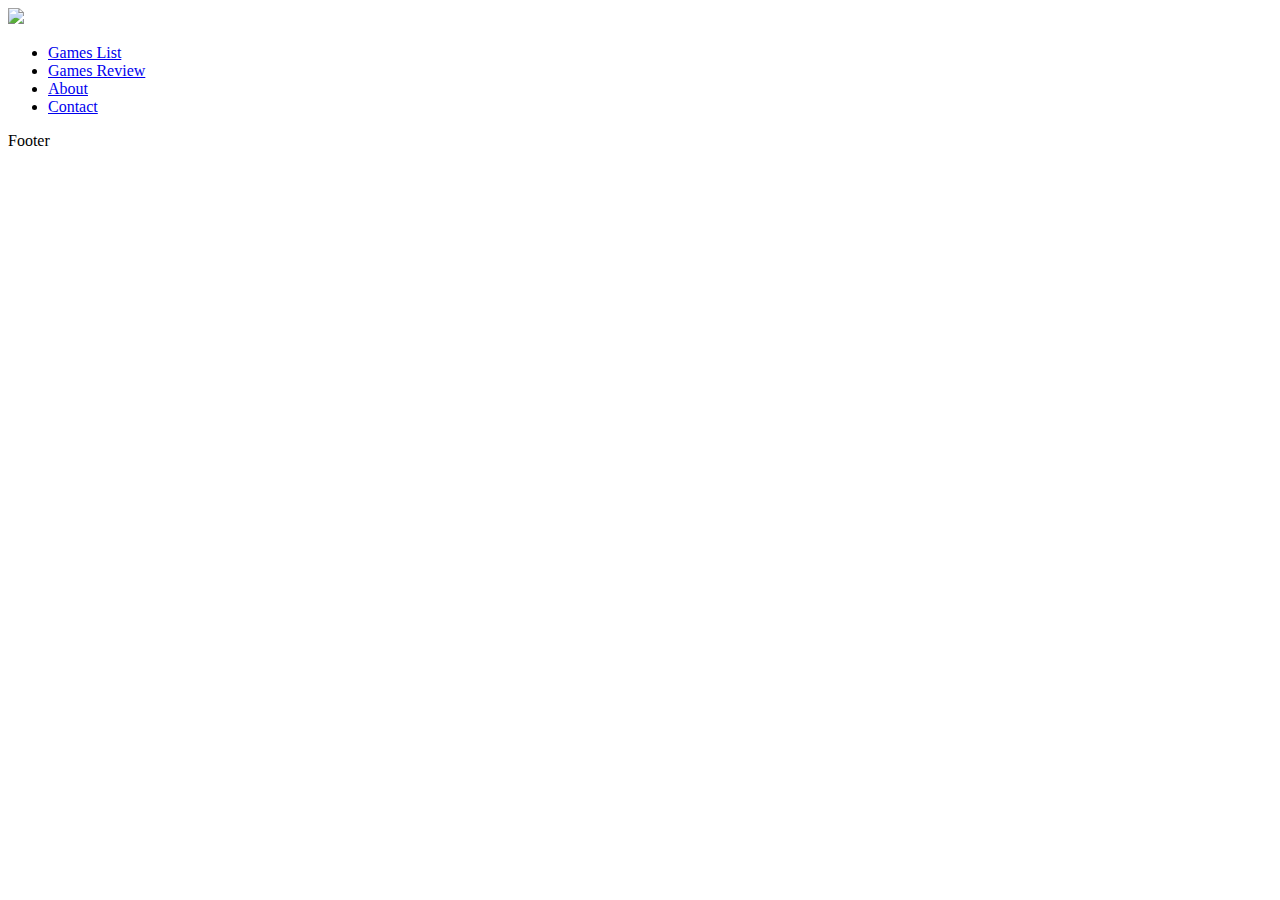
==== personal/index.html @ cd443035 "COMMIT" ====
<!DOCTYPE html>
<html lang="en">
<head>
    <meta charset="UTF-8">
    <meta http-equiv="X-UA-Compatible" content="IE=edge">
    <meta name="viewport" content="width=device-width, initial-scale=1.0">
    <title>Quality Review | Homepage</title>
    <link type="text/css" rel="stylesheet" href="styles/personal-site.css">
</head>
<body>
    <div class="logo">
        <img class="logo" src="images/QualityReview-logos_transparent.png" style="--i:5">
    </div>
    
    <div class="nav">
        <ul>
            <li style="--i:4";><a href="games_list.html">Games List</a></li>
            <li style="--i:3";><a href="games_review.html">Games Review</a></li>
            <li style="--i:2";><a href="about.html">About</a></li>
            <li style="--i:1";><a href="contact.html">Contact</a></li>
        </ul>
    </div>
    <div class="footer">
        <p>Footer</p>
    </div>
    
</body>
</html>
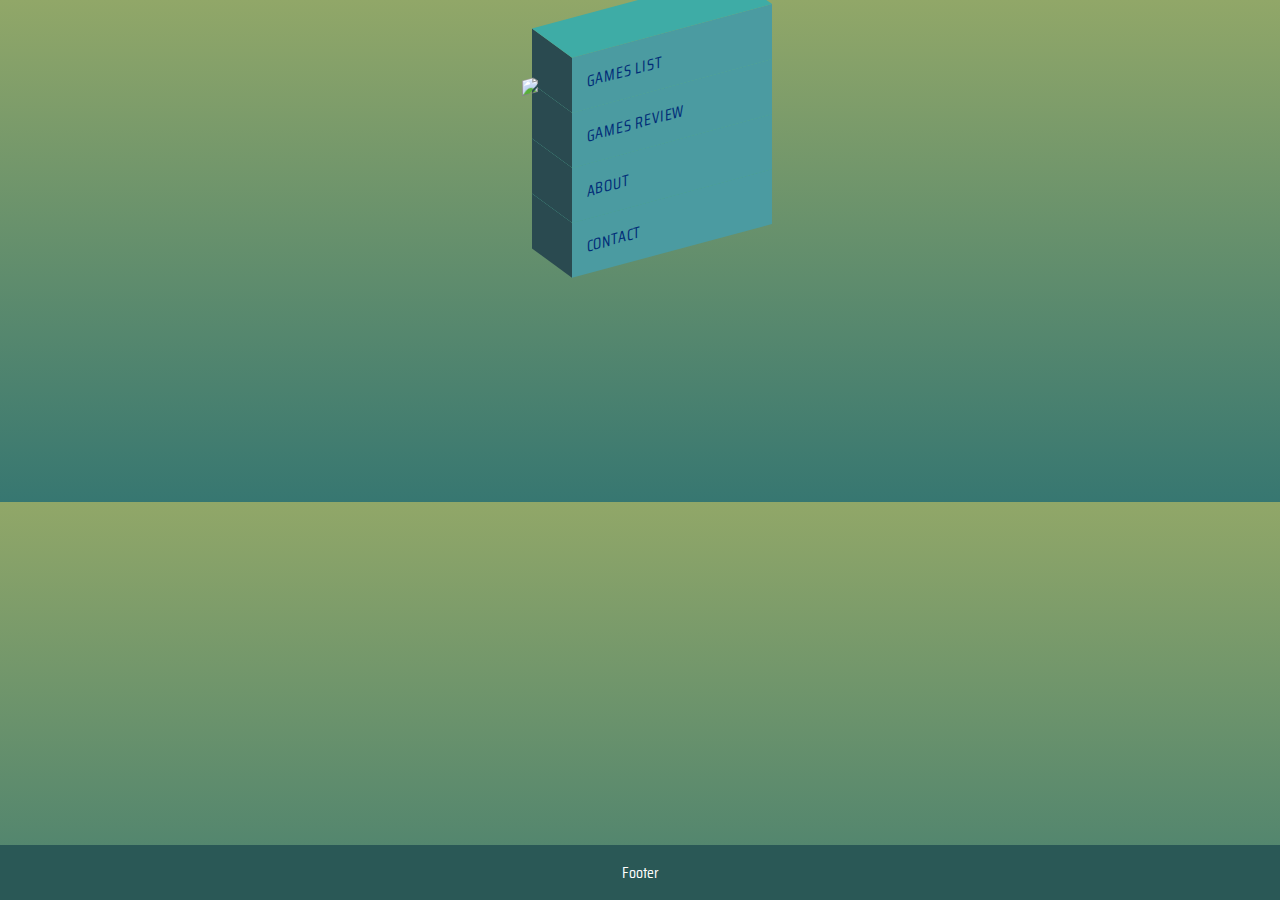
==== commit 2cb82bff: "commit" ====
--- a/personal/index.html
+++ b/personal/index.html
@@ -8,11 +8,10 @@
     <link type="text/css" rel="stylesheet" href="styles/personal-site.css">
 </head>
 <body>
-    <div class="logo">
-        <img class="logo" src="images/QualityReview-logos_transparent.png" style="--i:5">
-    </div>
+   
     
     <div class="nav">
+        <img class="logo" src="images/QualityReview-logos_transparent.png" style="--i:5">
         <ul>
             <li style="--i:4";><a href="games_list.html">Games List</a></li>
             <li style="--i:3";><a href="games_review.html">Games Review</a></li>
--- a/personal/styles/personal-site.css
+++ b/personal/styles/personal-site.css
@@ -0,0 +1,145 @@
+@import url('https://fonts.googleapis.com/css2?family=Saira+Condensed:wght@100&family=Saira+Semi+Condensed:wght@100&display=swap');
+
+
+@keyframes float {
+	0% {
+		transform: translatey(0px);
+	}
+	50% {
+		transform: translatey(-20px);
+	}
+	100% {
+		transform: translatey(0px);
+	}
+}
+
+
+div.nav {
+    display: grid;
+    grid-column-start: 2;
+    grid-row-start: 1;
+    
+
+    
+    animation: float 3s ease-in-out infinite;
+}
+
+div.logo {
+    display: grid;
+    grid-column-start: 2;
+    grid-row-start: 1;
+}
+img.logo {
+    display: grid;
+    justify-self: center;
+    width: 300px;
+    height: auto;
+    transform: skewY(-15deg);
+    transform-origin: right;
+    z-index: var(--i);
+    
+    grid-column-start: 2;
+    
+    
+}
+
+* {
+  margin: 0;
+  padding: 0;
+  box-sizing: border-box;  
+}
+
+body {
+    display: grid;
+    grid-template-columns: 1fr 1fr 1fr ;
+    grid-template-rows: 1fr 1fr ;
+
+    justify-content: center;
+    align-items: center;
+    background: linear-gradient(#91a768,#377771);
+
+    font-family: 'Saira Condensed', sans-serif;
+
+    
+    
+}
+
+div.content{
+    font-size: 200px;
+}
+
+ul {
+    margin-top: 15px;
+    display: grid;
+    justify-content: center;
+    grid-column-start: 2;
+    grid-row-start: 3;
+    position: relative;
+    transform: skewY(-15deg);
+}
+ul li {
+    position: relative;
+    list-style: none;
+    width: 200px;
+    background-color: #4b9ba1;
+    padding: 15px;
+    z-index: var(--i);
+    transition: 0.5s;
+}
+
+ul li:hover {
+    background: rebeccapurple;
+    transform: translateX(-50px);
+}
+
+ul li::before {
+    content: '';
+    position: absolute;
+    top: 0;
+    left: -40px;
+    width: 40px;
+    height: 100%;
+    background: #2a4a50;
+    transform-origin: right;
+    transform: skewY(45deg);
+    transition: 0.5s;
+}
+
+ul li::after {
+    content: '';
+    position: absolute;
+    top: -40px;
+    left: 0;
+    width: 100%;
+    height: 40px;
+    background: #3eaca6;
+    transform-origin: bottom;
+    transform: skewX(45deg);
+    transition: 0.5s;
+}
+
+ul li a {
+    text-decoration: none;
+    color: #012d78;
+    display: block;
+    text-transform: uppercase;
+    letter-spacing: 0.05em;
+    transition: 0.5s;
+}
+
+ul li:hover a {
+    color: #fff;
+}
+
+
+
+.footer {
+    position: fixed;
+  left: 0;
+  bottom: 0;
+  width: 100%;
+  background-color: #2a5856;
+  color: white;
+  text-align: center;
+  padding: 15px;
+}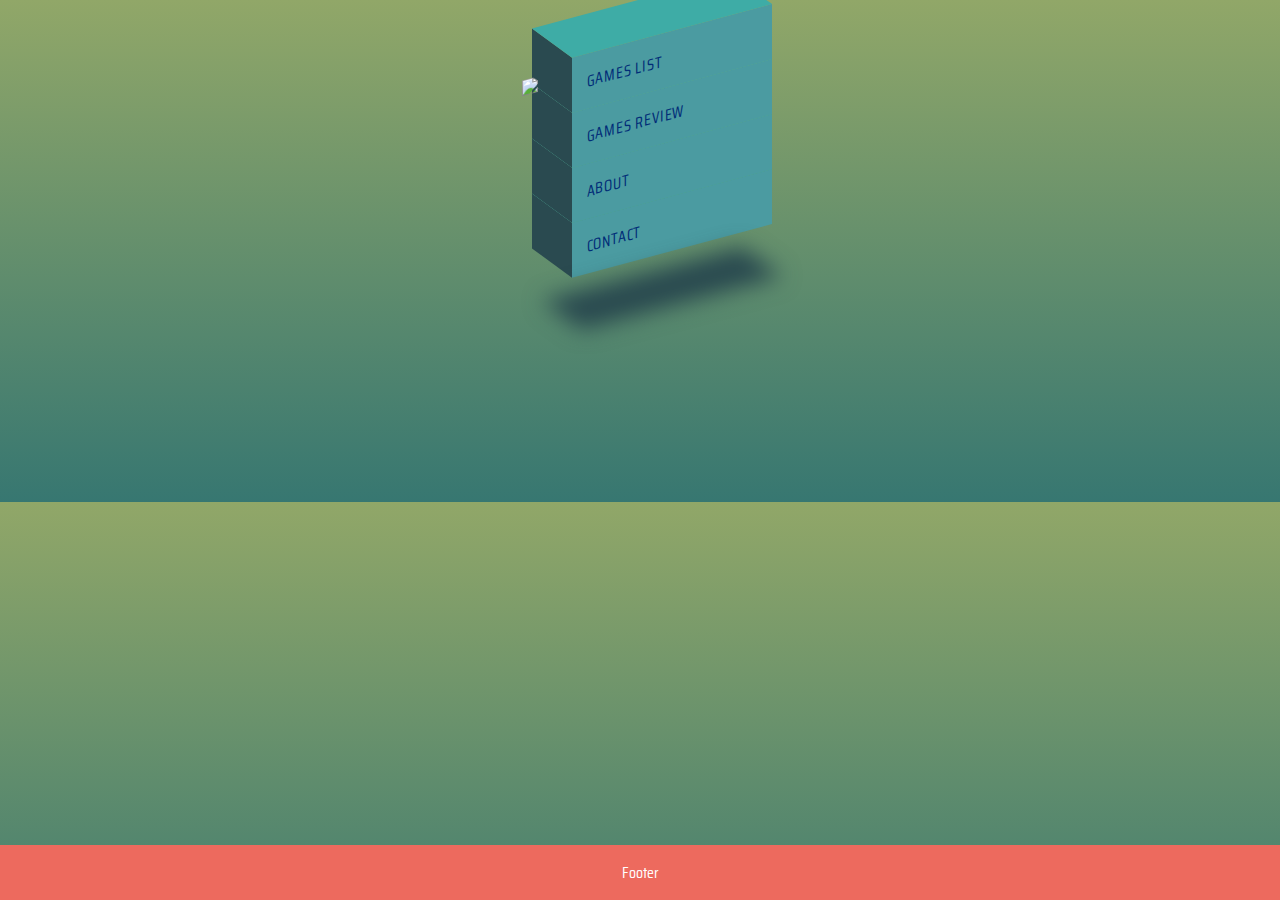
==== commit 336f20da: "commit" ====
--- a/personal/index.html
+++ b/personal/index.html
@@ -6,6 +6,7 @@
     <meta name="viewport" content="width=device-width, initial-scale=1.0">
     <title>Quality Review | Homepage</title>
     <link type="text/css" rel="stylesheet" href="styles/personal-site.css">
+    
 </head>
 <body>
    
--- a/personal/styles/personal-site.css
+++ b/personal/styles/personal-site.css
@@ -1,8 +1,11 @@
+/* INDEX CSS */
+
 @import url('https://fonts.googleapis.com/css2?family=Saira+Condensed:wght@100&family=Saira+Semi+Condensed:wght@100&display=swap');
 
 
 @keyframes float {
 	0% {
+        
 		transform: translatey(0px);
 	}
 	50% {
@@ -57,6 +60,7 @@
     justify-content: center;
     align-items: center;
     background: linear-gradient(#91a768,#377771);
+    /* background: linear-gradient(#91a768,#377771); */
 
     font-family: 'Saira Condensed', sans-serif;
 
@@ -69,6 +73,7 @@
 }
 
 ul {
+    
     margin-top: 15px;
     display: grid;
     justify-content: center;
@@ -85,6 +90,7 @@
     padding: 15px;
     z-index: var(--i);
     transition: 0.5s;
+    
 }
 
 ul li:hover {
@@ -116,6 +122,7 @@
     transform-origin: bottom;
     transform: skewX(45deg);
     transition: 0.5s;
+    
 }
 
 ul li a {
@@ -125,10 +132,15 @@
     text-transform: uppercase;
     letter-spacing: 0.05em;
     transition: 0.5s;
+    
 }
 
 ul li:hover a {
     color: #fff;
+}
+
+ul li:last-child::after {
+    box-shadow: -100px 110px 20px #2a4a50;
 }
 
 
@@ -138,7 +150,7 @@
   left: 0;
   bottom: 0;
   width: 100%;
-  background-color: #2a5856;
+  background-color: #ed6a5e;
   color: white;
   text-align: center;
   padding: 15px;
